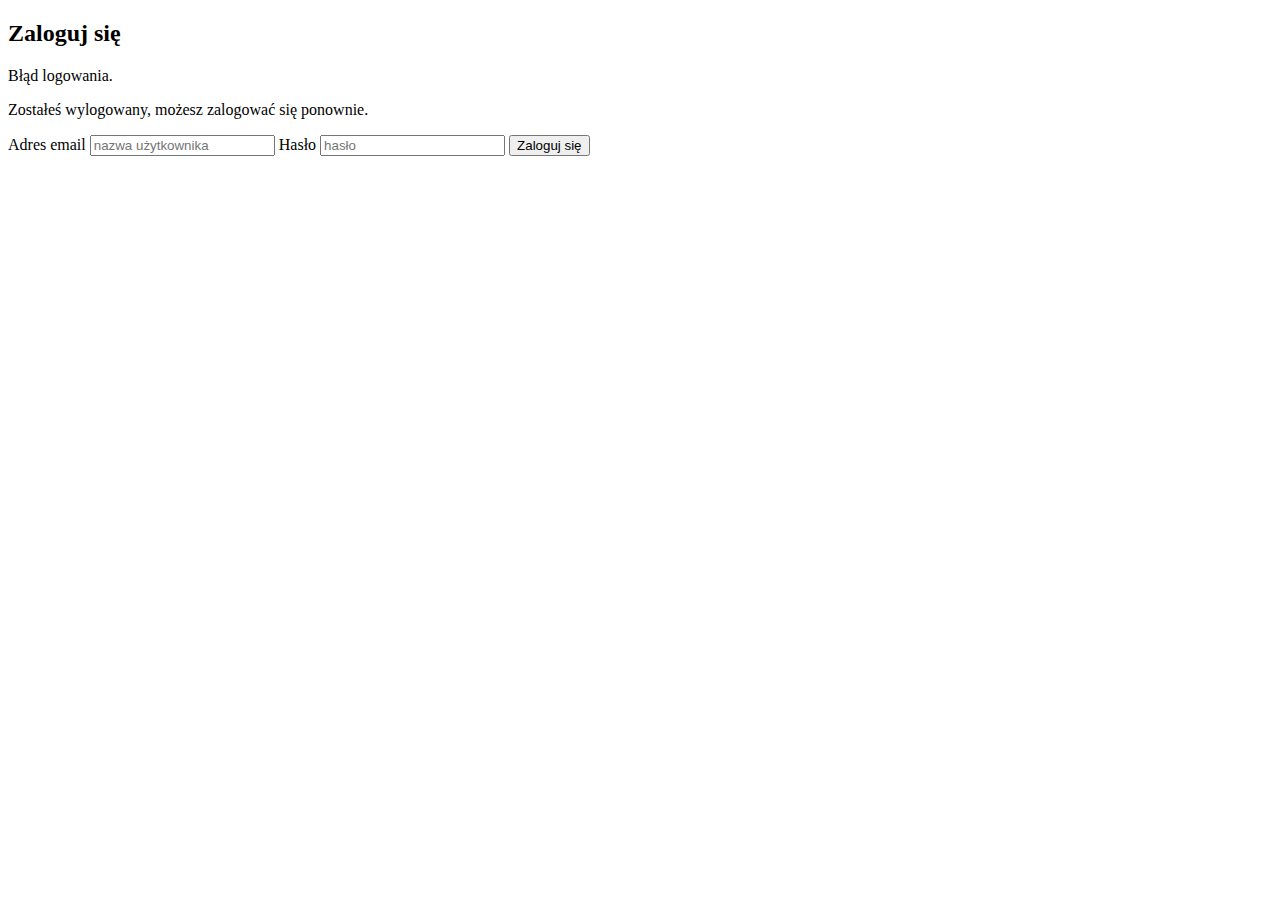
==== src/main/resources/templates/login-form.html @ c6792695 "developed a login model (changed the form) and configured the logout." ====
<!DOCTYPE html>
<html lang="pl"
      xmlns:th="https://www.thymeleaf.org"
      xmlns:layout="http://www.ultraq.net.nz/thymeleaf/layout"
      layout:decorate="~{layout}">
<head>
  <title>Zaloguj się - MovieClub</title>
</head>
<body>
<main class="main-content" layout:fragment="content">
  <h2 class="list-heading">Zaloguj się</h2>
  <form action="" th:action="@{/login}" method="post" class="mc-form">
    <p th:if="${param.error}"
       th:text="${session['SPRING_SECURITY_LAST_EXCEPTION'].message}"
       class="mc-form-message">
      Błąd logowania.
    </p>
    <p th:if="${param.logout}" class="mc-form-message">
      Zostałeś wylogowany, możesz zalogować się ponownie.
    </p>
    <label for="username">Adres email</label>
    <input id="username" name="username" placeholder="nazwa użytkownika">
    <label for="password">Hasło</label>
    <input id="password" name="password" placeholder="hasło" type="password">
    <button type="submit">Zaloguj się</button>
  </form>
</main>
</body>
</html>
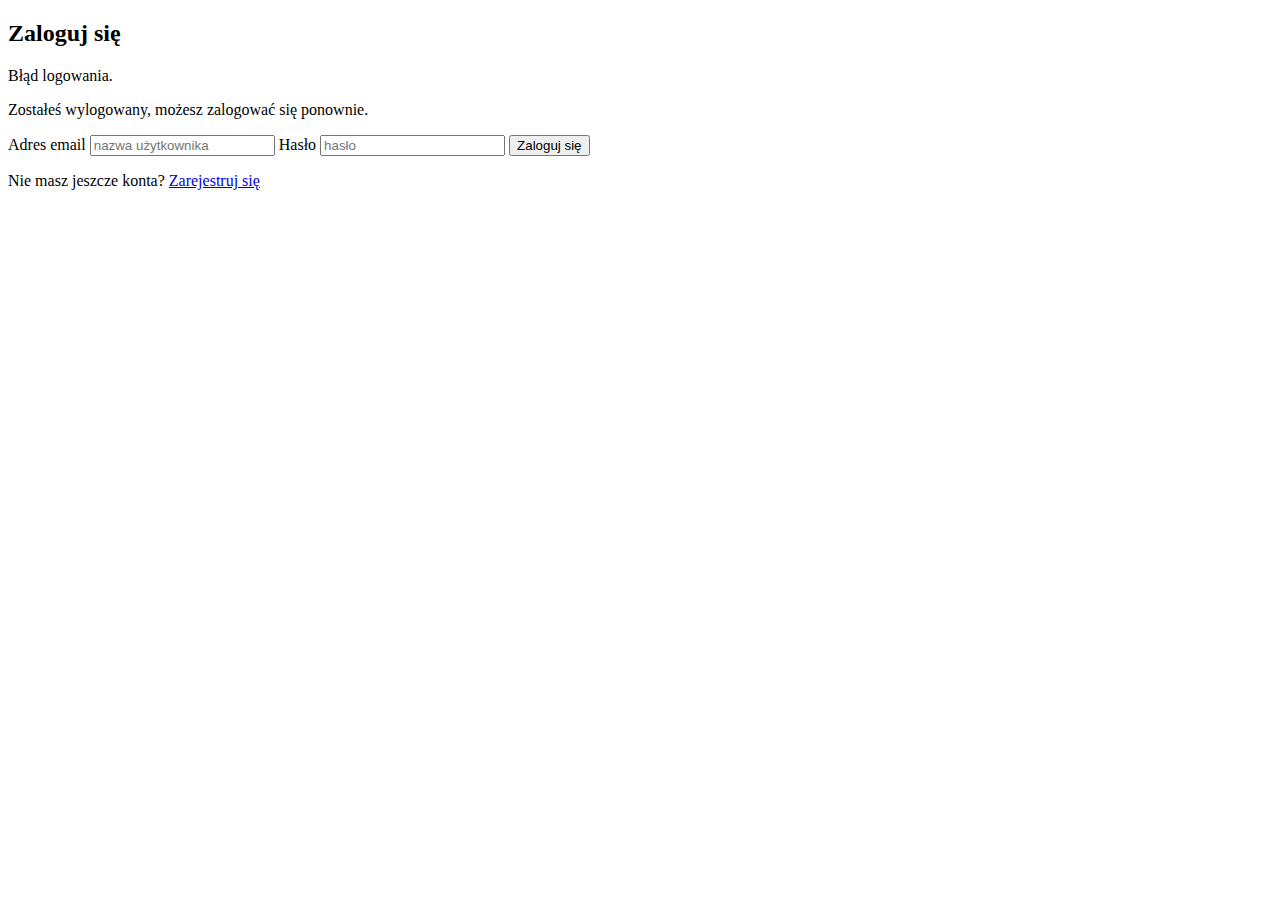
==== commit 3f5668dc: "Added logic for creating a new account (registration process)." ====
--- a/src/main/resources/templates/login-form.html
+++ b/src/main/resources/templates/login-form.html
@@ -23,6 +23,7 @@
     <label for="password">Hasło</label>
     <input id="password" name="password" placeholder="hasło" type="password">
     <button type="submit">Zaloguj się</button>
+    <p class="registration-link">Nie masz jeszcze konta? <a href="#" th:href="@{/rejestracja}">Zarejestruj się</a></p>
   </form>
 </main>
 </body>
